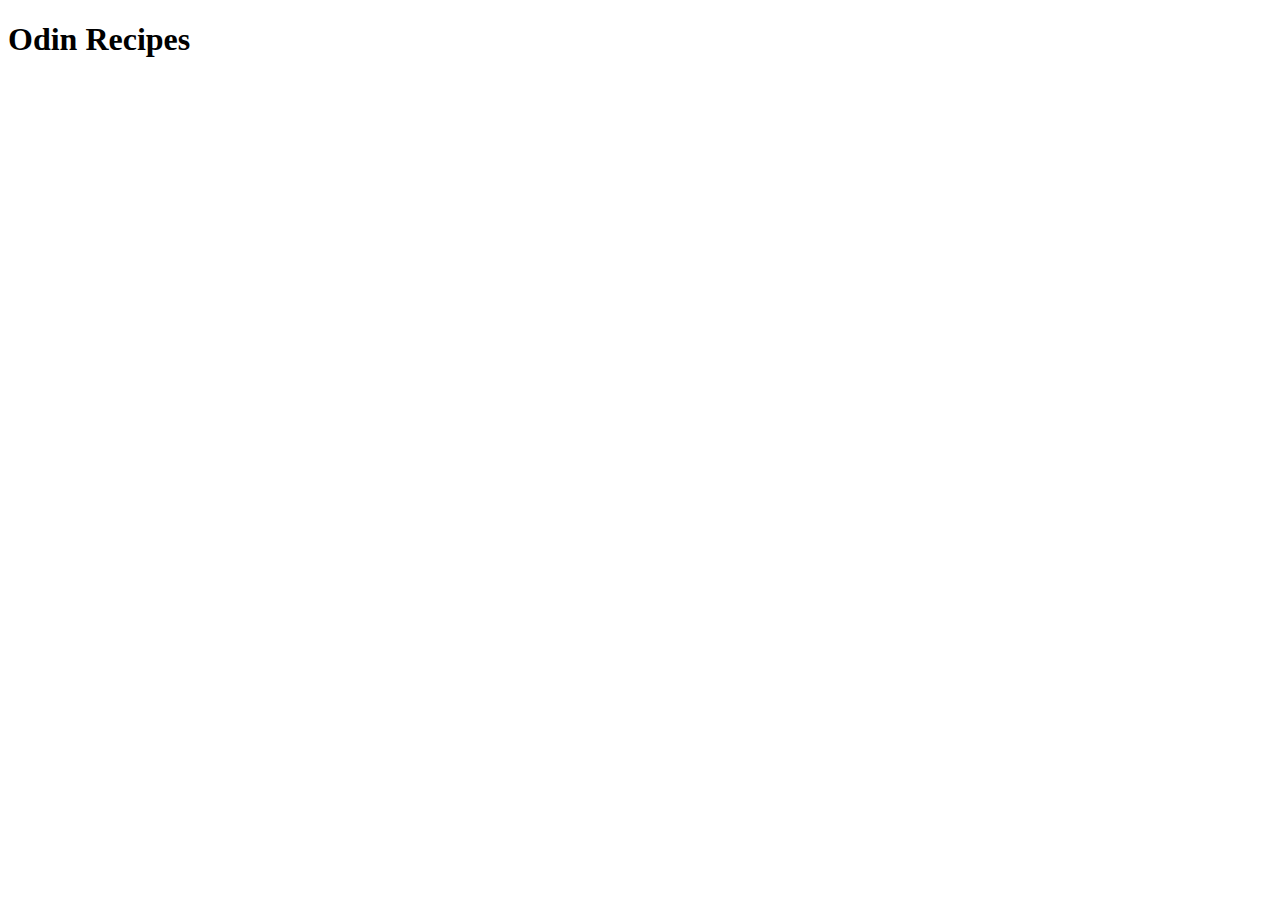
==== index.html @ 4219a965 "Created html boilerplate." ====
<!DOCTYPE html>
<html lang="en">
<head>
    <meta charset="UTF-8">
    <meta name="viewport" content="width=device-width, initial-scale=1.0">
    <title>Odin Recipes</title>
</head>
<body>
    <h1>Odin Recipes</h1>
</body>
</html>
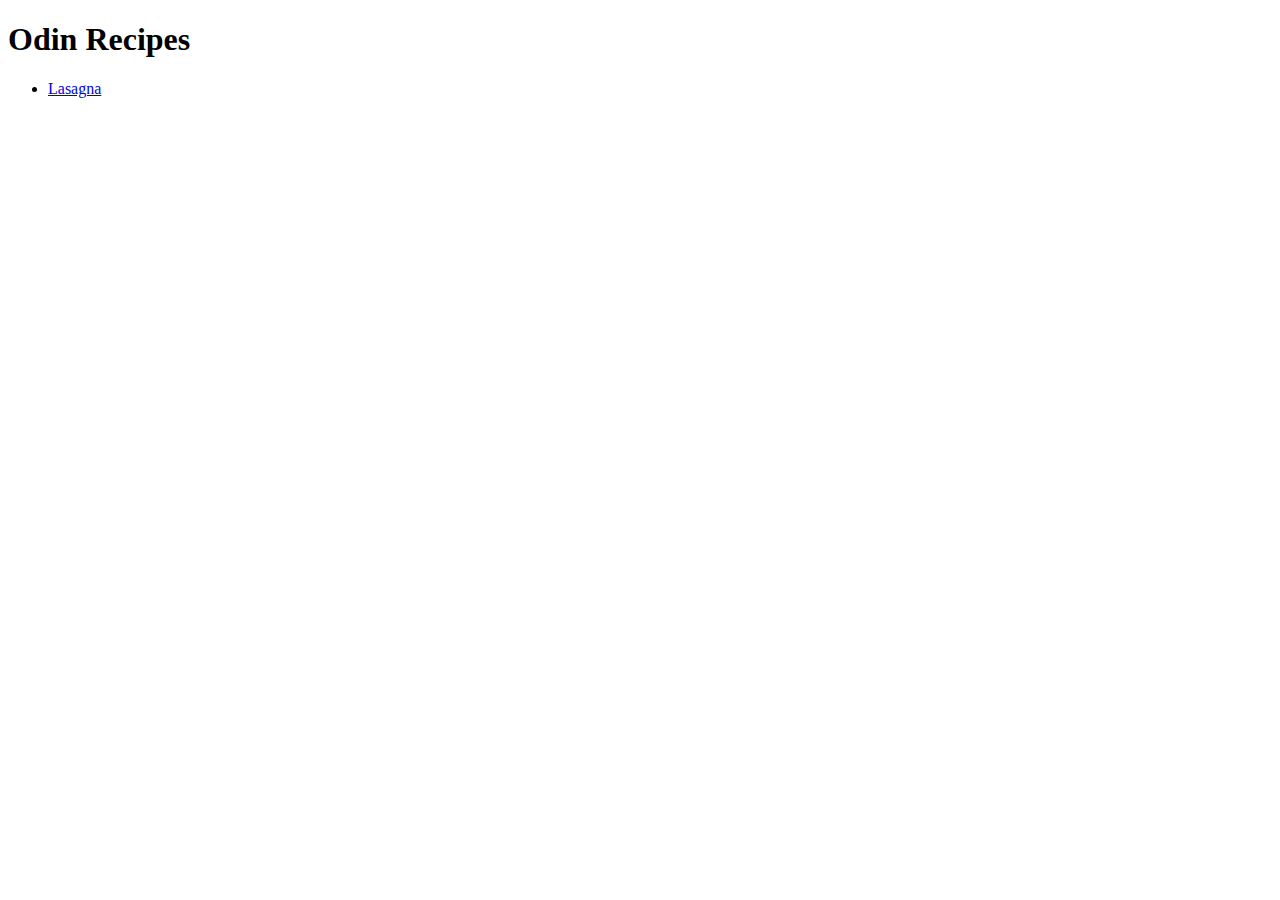
==== commit e385fc30: "Secured link to secondary webpages." ====
--- a/index.html
+++ b/index.html
@@ -7,5 +7,8 @@
 </head>
 <body>
     <h1>Odin Recipes</h1>
+    <ul>
+        <li><a href="recipes/lasagna.html" target="_blank" rel="noopener noreferrer">Lasagna</a></li>
+    </ul>
 </body>
 </html>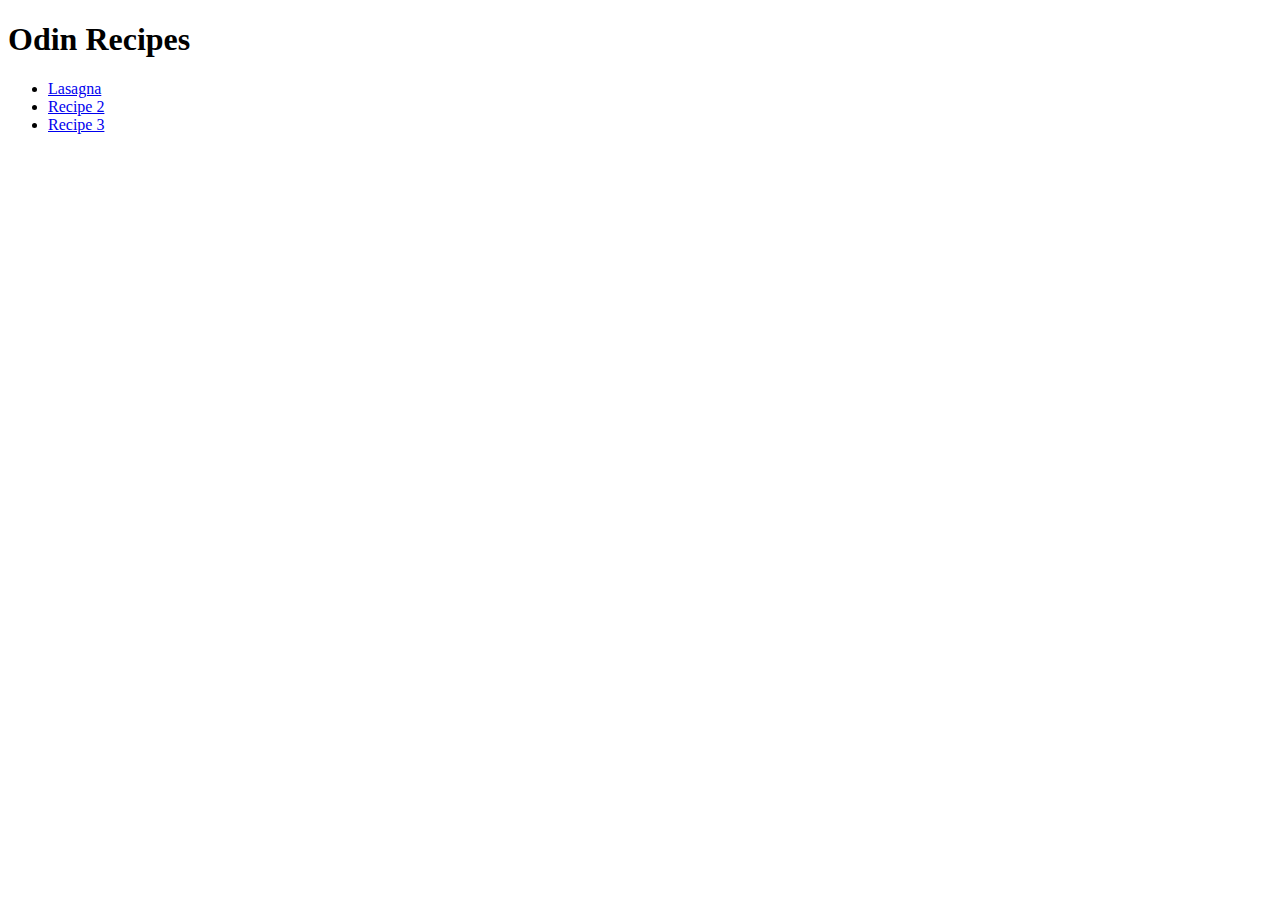
==== commit 843fbf45: "Added 2 additional recipe pages." ====
--- a/index.html
+++ b/index.html
@@ -9,6 +9,8 @@
     <h1>Odin Recipes</h1>
     <ul>
         <li><a href="recipes/lasagna.html" target="_blank" rel="noopener noreferrer">Lasagna</a></li>
+        <li><a href="recipes/recipe2.html" target="_blank" rel="noopener noreferrer">Recipe 2</a></li>
+        <li><a href="recipes/recipe3.html" target="_blank" rel="noopener noreferrer">Recipe 3</a></li>
     </ul>
 </body>
 </html>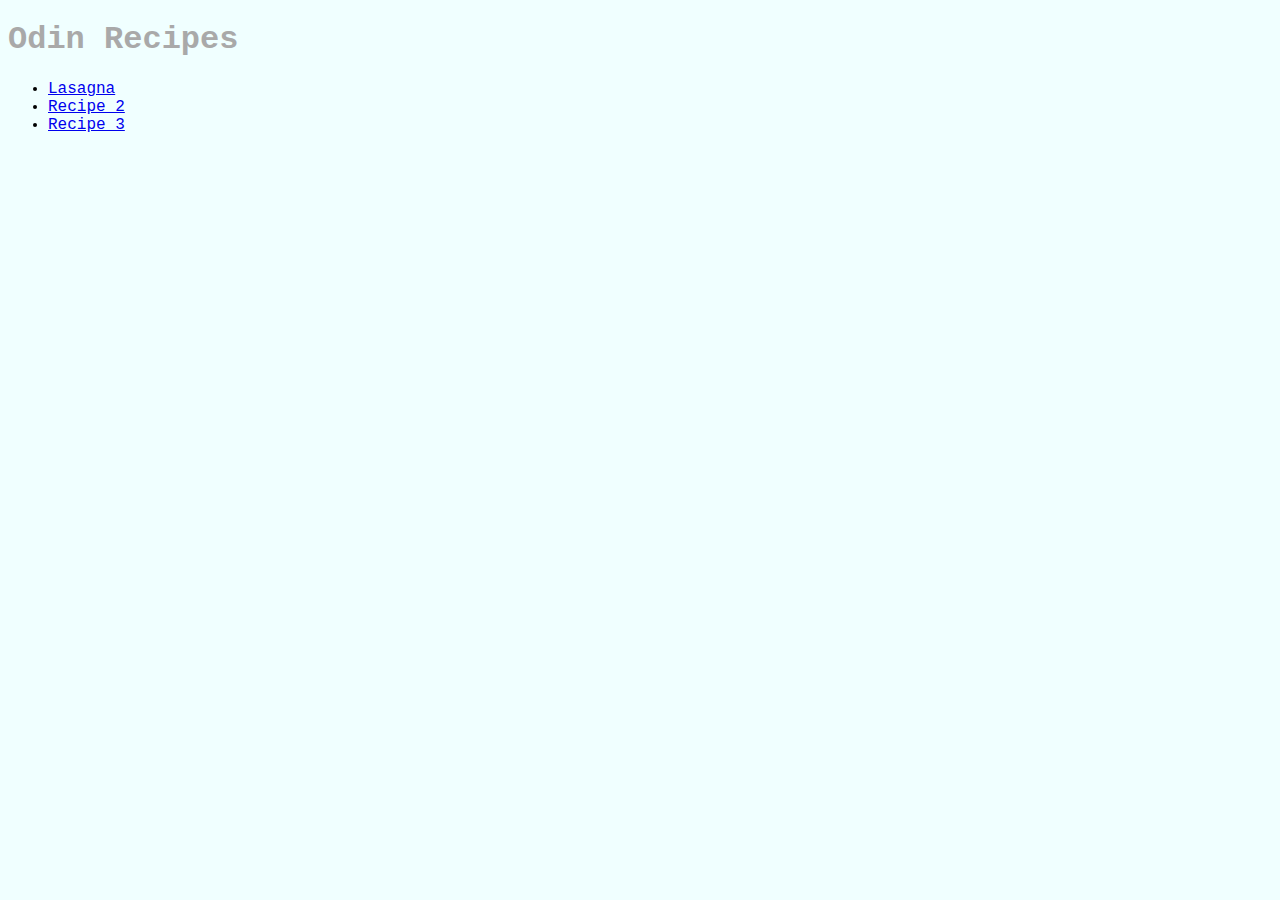
==== commit af18ab8a: "Added CSS file and linked to CSS," ====
--- a/index.html
+++ b/index.html
@@ -3,6 +3,7 @@
 <head>
     <meta charset="UTF-8">
     <meta name="viewport" content="width=device-width, initial-scale=1.0">
+    <link rel="stylesheet" href="styles.css"/>
     <title>Odin Recipes</title>
 </head>
 <body>
--- a/styles.css
+++ b/styles.css
@@ -0,0 +1,14 @@
+html {
+    background-color:azure;
+    font-family: 'Courier New', Courier, monospace;
+}
+
+h1 {
+    color:darkgray;
+    
+}
+
+img {
+    height: auto;
+    width: 500px;
+}